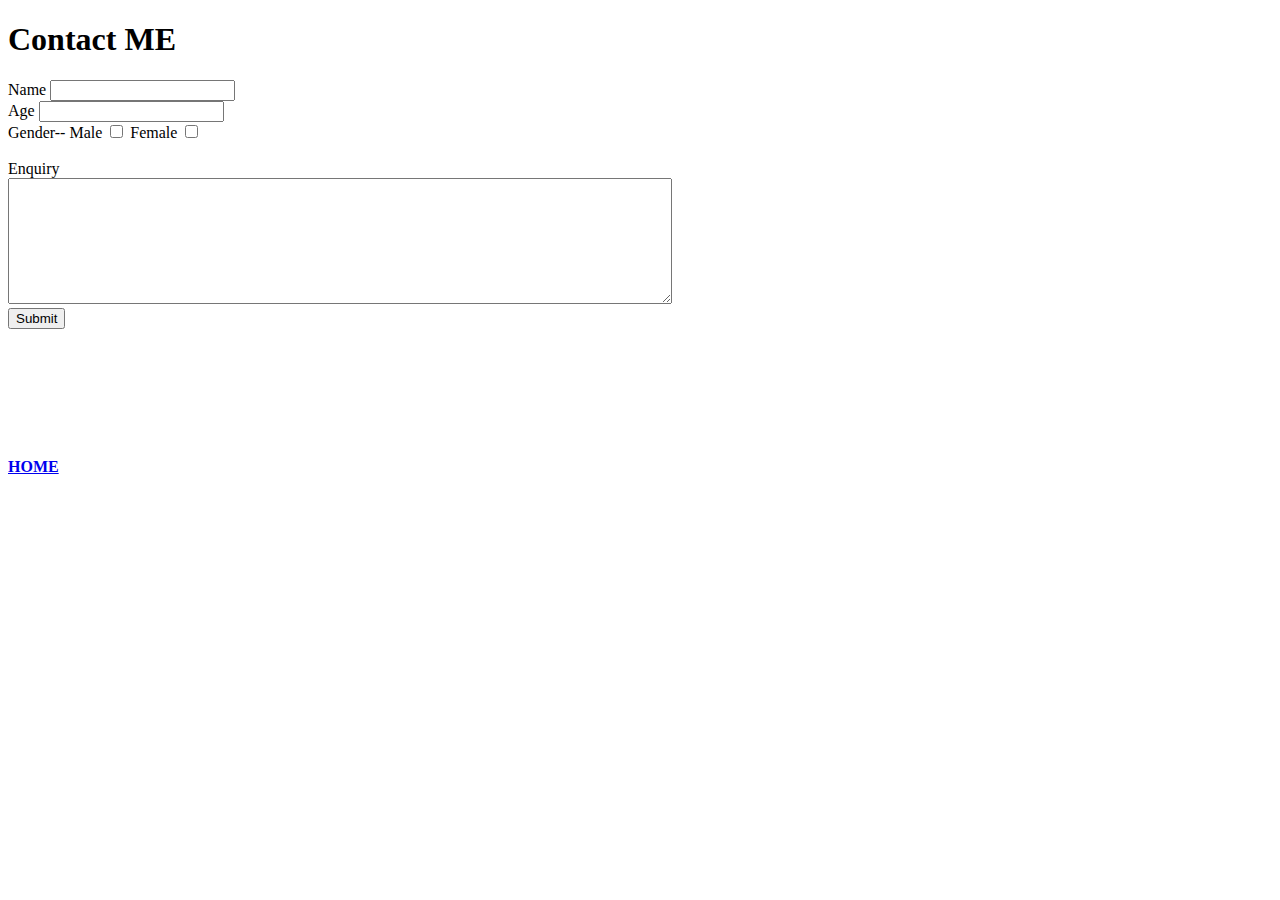
==== form.html @ 8ca8a6ef "added new files to the website" ====
<!DOCTYPE html>
<html lang="en" dir="ltr">

<head>
  <meta charset="utf-8">
  <title>Contact me</title>
  <link rel="stylesheet" href="css/styles.css">

</head>

<body>







  <h1 class="h11">Contact ME</h1>
  <form action="mailto:anmolsahi29@icloud.com" method="post" enctype="text/plain">

    <label>Name</label>
    <input type="text" name="your name" value=""><br>
    <label>Age</label>
    <input type="number" name="age" value=""><br>
    <span>Gender--</span>

    <label for="male">Male</label>
    <input type="checkbox" name="male" value="">
    <label for="female">Female</label>
    <input type="checkbox" name="" value=""> <br><br>
    <label for="enquiry">Enquiry</label><br>
    <textarea name="enquiry" rows="8" cols="80"></textarea><br>
    <input type="submit" name="submit">
    <br>
    <br><br><br><br><br><br>
    <H4><a href="index.html">HOME</a></H4>

  </form>

</body>

</html>
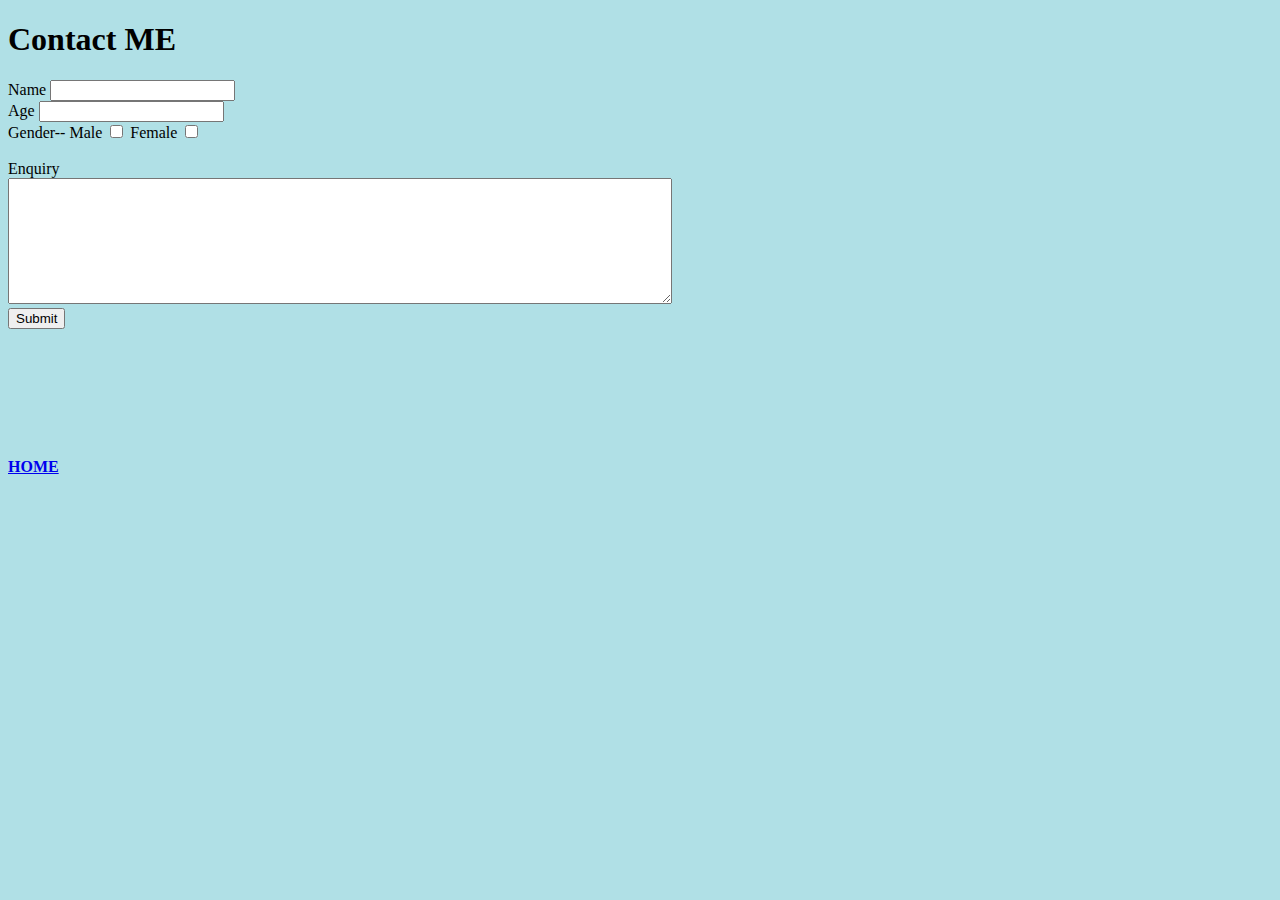
==== commit dfeb7f78: "Add files via upload" ====
--- a/form.html
+++ b/form.html
@@ -8,7 +8,7 @@
 
 </head>
 
-<body>
+<body style="background-color:powderblue">
 
 
 
